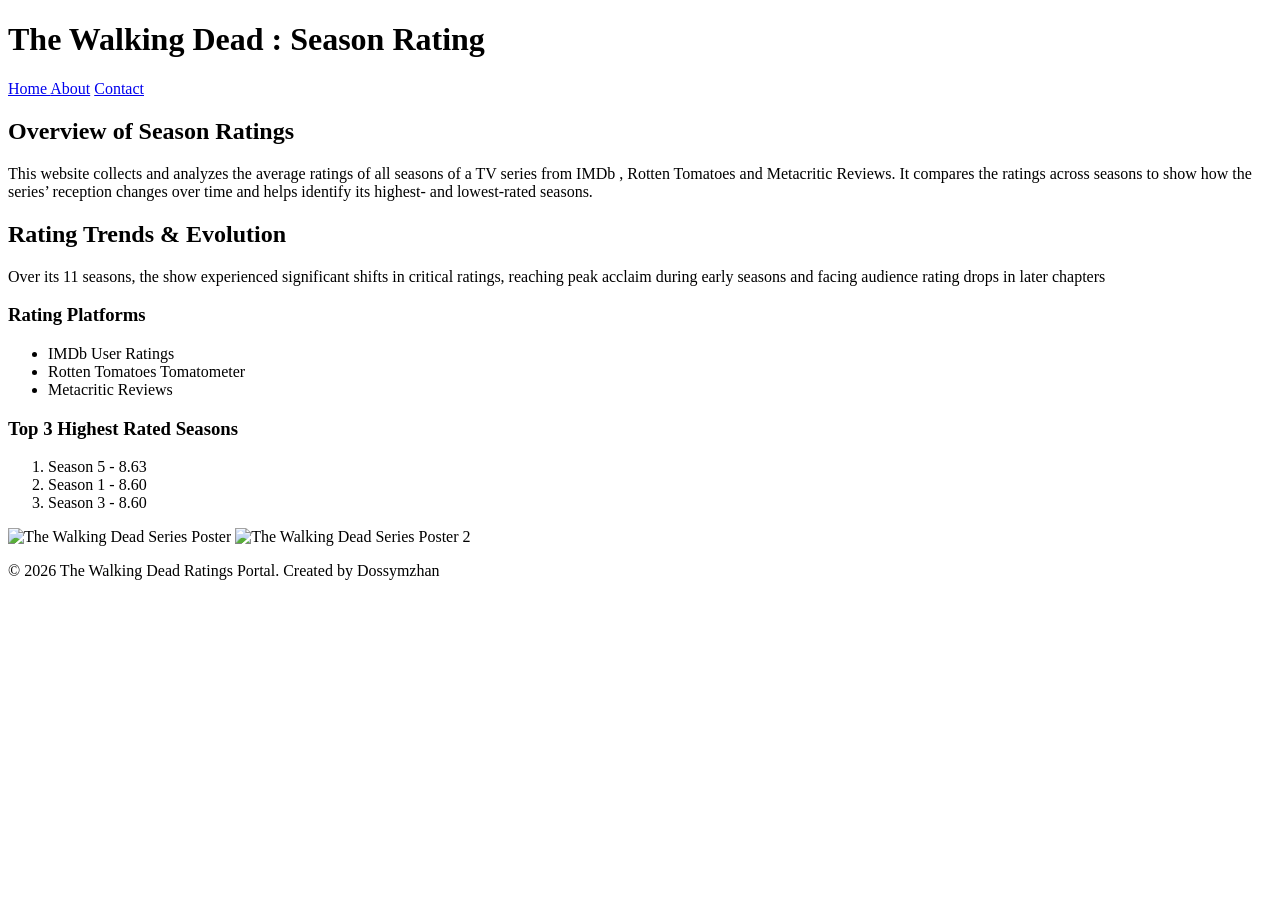
==== index.html @ 371a4b2f "Add files via upload" ====
<!DOCTYPE html>
<html lang="en">

<head>
    <meta charset="UTF-8">
    <meta name="viewport" content="width=device-width, initial-scale=1.0">
    <link rel="stylesheet" href="css/style.css">
    <title>The Walking Dead - Fan Page </title>
</head>
<body>
    <header>
     <h1> The Walking Dead : Season Rating </h1>
    </header>
    <nav>
     <a href="index.html">Home </a>
     <a href="about.html">About</a>
     <a href="contact.html">Contact</a>
    </nav>
    <main>
     <h2>Overview of Season Ratings</h2> 
     <p>This website collects and analyzes the average ratings of all seasons of a TV series from IMDb , Rotten Tomatoes and Metacritic Reviews. It compares the ratings across seasons to show how the series’ reception changes over time and helps identify its highest- and lowest-rated seasons.</p>
     <h2>Rating Trends & Evolution</h2>
     <p>Over its 11 seasons, the show experienced significant shifts in critical ratings, reaching peak acclaim during  early seasons and facing audience rating drops in later chapters</p>

<h3>Rating Platforms</h3>
<ul>
    <li>IMDb User Ratings</li>
    <li>Rotten Tomatoes Tomatometer</li>
    <li>Metacritic  Reviews</li>
</ul>
<h3>Top 3 Highest Rated Seasons</h3>
<ol>
  <li>Season 5 - 8.63 </li>
  <li>Season 1 - 8.60 </li>
  <li>Season 3 - 8.60</li>
</ol>
<img src="images/poster.jpe" alt ="The Walking Dead Series Poster" width="300">
<img src ="images/poster2.jpg" alt="The Walking Dead Series Poster 2" width="300">
    </main>
    <footer>
<p>&copy; 2026 The Walking Dead Ratings Portal. Created by Dossymzhan
</p>
</footer>
    
</body>
</html>
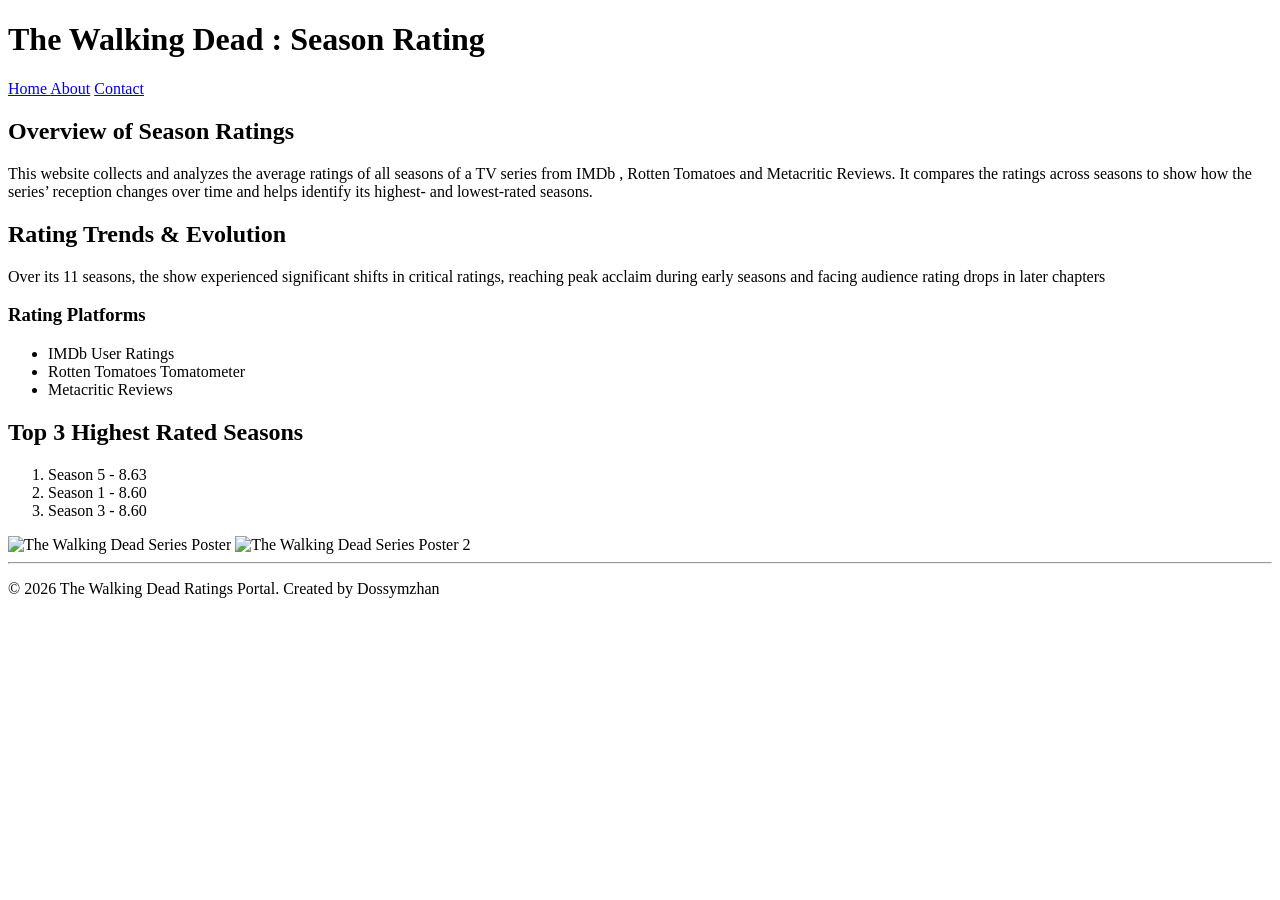
==== commit fe412e92: "Add files via upload" ====
--- a/index.html
+++ b/index.html
@@ -10,9 +10,10 @@
 <body>
     <header>
      <h1> The Walking Dead : Season Rating </h1>
+     
     </header>
     <nav>
-     <a href="index.html">Home </a>
+     <a href="index.html" class="active">Home </a>
      <a href="about.html">About</a>
      <a href="contact.html">Contact</a>
     </nav>
@@ -28,7 +29,7 @@
     <li>Rotten Tomatoes Tomatometer</li>
     <li>Metacritic  Reviews</li>
 </ul>
-<h3>Top 3 Highest Rated Seasons</h3>
+<h2>Top 3 Highest Rated Seasons</h2>
 <ol>
   <li>Season 5 - 8.63 </li>
   <li>Season 1 - 8.60 </li>
@@ -38,6 +39,7 @@
 <img src ="images/poster2.jpg" alt="The Walking Dead Series Poster 2" width="300">
     </main>
     <footer>
+        <hr>
 <p>&copy; 2026 The Walking Dead Ratings Portal. Created by Dossymzhan
 </p>
 </footer>
